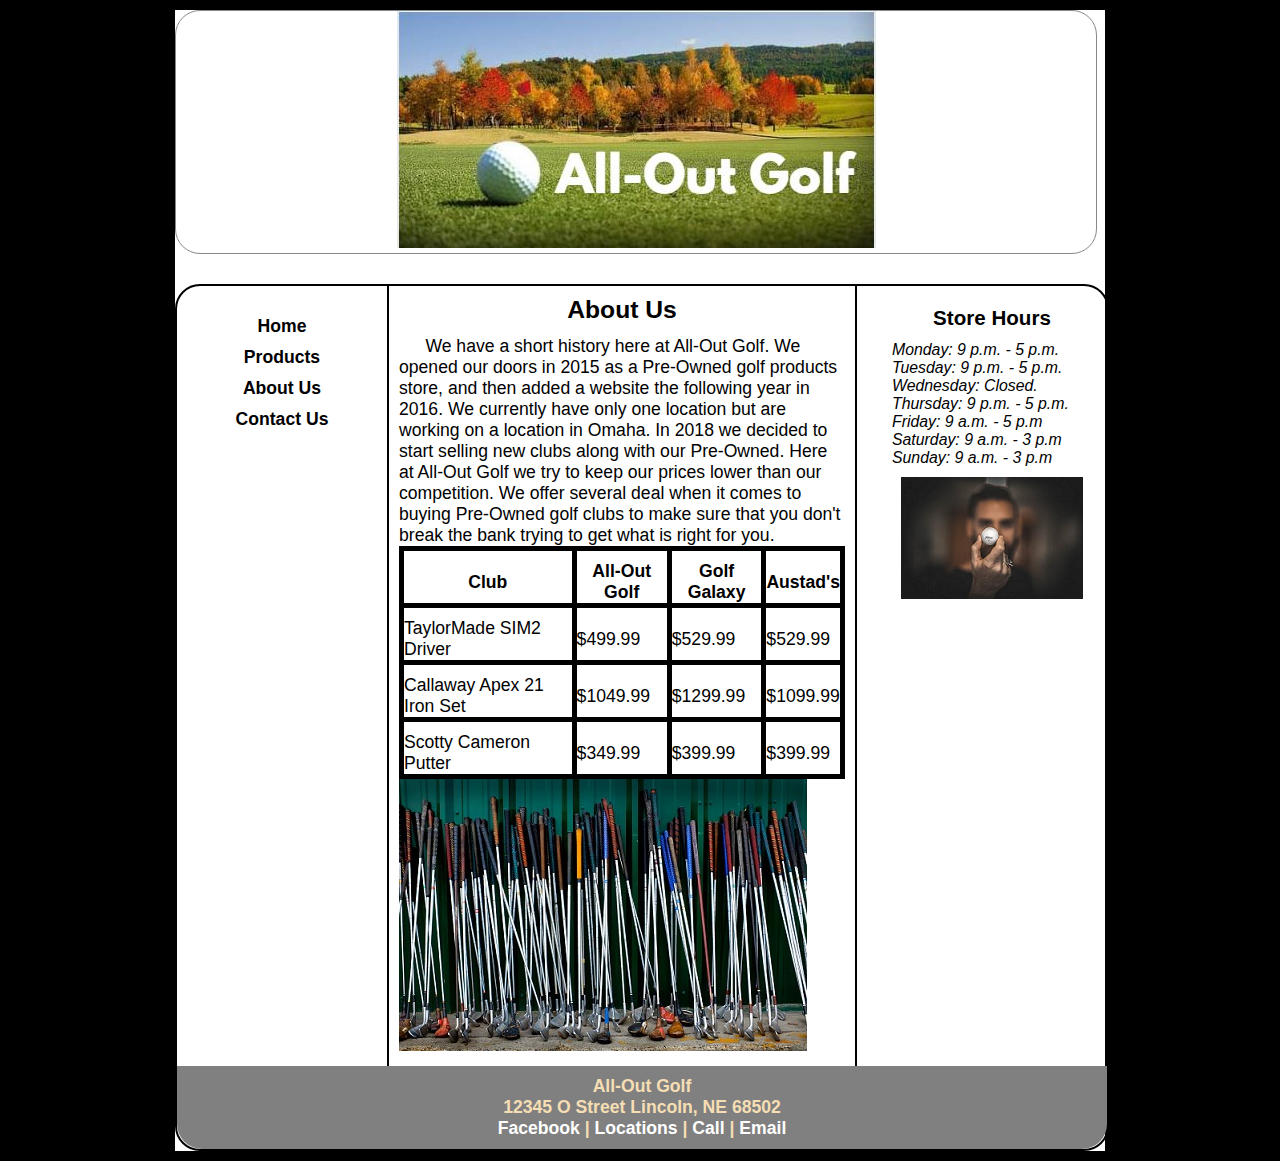
==== about.html @ 5bbe12dd "Add files via upload" ====
<!DOCTYPE html>
<html lang="en">
  <head>
	<!-- 
		Final Project CMIS 410
		Author: Will S.
		Date: 11/17/21
		
		These web pages are for educational purposes only, all content should be considered fictional. 
	
	-->

<meta http-equiv = "Content-Type" content = "text/html; charset=utf-8" />
<title>all-out golf</title>
   <link href="css/styles.css" rel="stylesheet" />


</head>

<body>

<div id = "container"> 

<header> 

<a href="index.html"><img src="images/alloutgolf.jpg" alt="company logo"/></a>

</header> 

<div id = "wrapper">
		 
<nav> 
	<ul>
	  <li><a href = "index.html">Home</a></li>
	  <li><a href = "products.html">Products</a></li>
	  <li><a href = "about.html">About Us</a></li>
	  <li><a href = "contact.html">Contact Us</a></li>
	</ul>
</nav> 
	 
<article id = "main"> 

<h2>About Us</h2>
	<p>We have a short history here at All-Out Golf.  We opened our doors in 2015 as a Pre-Owned golf products store, and then added a website the following year in 2016. We currently have only one location but are working on a location in Omaha. In 2018 we decided to start selling new clubs along with our Pre-Owned.  Here at All-Out Golf we try to keep our prices lower than our competition.  We offer several deal when it comes to buying Pre-Owned golf clubs to make sure that you don't break the bank trying to get what is right for you.</p>
	
	
<table/>
	<tr>
		<th>Club</th>
		<th>All-Out Golf</th>
		<th>Golf Galaxy</th>
		<th>Austad's</th>
	</tr>
	<tr>
		<td>TaylorMade SIM2 Driver</td>
		<td>$499.99</td>
		<td>$529.99</td>
		<td>$529.99</td>
	</tr>
		<td>Callaway Apex 21 Iron Set</td>
		<td>$1049.99</td>
		<td>$1299.99</td>
		<td>$1099.99</td>
	<tr>
		<td>Scotty Cameron Putter</td>
		<td>$349.99</td>
		<td>$399.99</td>
		<td>$399.99</td>
	</tr>
</table>

<img src="images/golfclubs2.jpg" alt="golf clubs" class="several" />


	
		



</article> <!-- end main -->

<aside> 

<h3>Store Hours</h3>

	<p>Monday: 9 p.m. - 5 p.m.</p>
	<p>Tuesday: 9 p.m. - 5 p.m.</p>
	<p>Wednesday:  Closed.</p>
	<p>Thursday: 9 p.m. - 5 p.m.</p>
	<p>Friday: 9 a.m. - 5 p.m</p>
	<p>Saturday: 9 a.m. - 3 p.m</p>
	<p>Sunday: 9 a.m. - 3 p.m</p>

<figure>
  <img src = "images/golfball.png" alt = "Guy Holding Golf Ball"  />

  
</figure>

</aside>   

<footer> 

	<p>All-Out Golf<br />
	12345 O Street Lincoln, NE 68502<br />
	<a href = "https://facebook.com" target="_blank">Facebook</a> |
	<a href = "https://goo.gl/maps/ezJpHAyVp2TZP2sk6"> Locations</a> |
	<a href = "tel:+4028066919">Call</a> |
	<a href = "mailto:wstanos20@gmail.com">Email</a></p>

</footer>  

</div> <!-- end wrapper --> 
</div> <!-- end container -->

</body>
</html>
---- css/styles.css ----
@charset "utf-8";
/*
   sample start file for final project - educational use only
   
   Author:   
   Date:     
   
  

*/

* {
    margin: 0; 
    padding: 0;
}

body {
    font-size: 1.1em;
    font-family: Arial, Helvetica, sans-serif;
	background-color: black;
}

#container {
    width: 930px;
    border-width: 1px;
    margin: 0 auto;
    background-color: white;
}


header {
    width: 920px;	/* reduced by 20px to accommodate shadow */
    margin-bottom: 30px;
    margin-top: 10px;
    text-align: center;
    border: 1px solid #888888;
    border-radius: 25px;  	
}

nav {
    width: 180px;
    margin: 0 5px 0 5px; 
    padding: 25px 10px 0 10px;
    float: left;
    text-align: center;
}

nav ul {
    font-weight: bold;
    list-style: none;
}

nav ul li a {
    padding: 5px;
    color: black;
    text-decoration: none;
    display:block;
}

nav ul li a:hover {
    background: orange;
    border-radius: 10px;
    color: white;
}

#main {
    width: 446px;
    padding: 10px;
    float: left;
    color: black;
    border-left: 2px solid;
    border-right: 2px solid;    
   
}

#main p {
    text-indent: 1.5em;
}

figure{
    padding-top: 10px;
    text-align: center;
}

figcaption {
    font-style: italic;
}

aside {
    width: 200px;
    margin: 0 5px 0 5px;
    padding: 10px;
    float: right;
}

aside p {
    font-style: italic;
    font-size: 0.9em;
}

h2 {
    font-size: 1.4em;
    text-align: center;
    padding-bottom: 0.5em;
}

h3 {
    text-align: center;
    padding-bottom: 0.5em;
    padding-top: 0.5em;
}

footer {
    width: 910px;
    margin: 0;
    padding: 10px;
    background-color: gray;
    clear: both;
    color: wheat;
    font-weight: bold;
    text-align: center;
	border-bottom-left-radius: 25px;
	border-bottom-right-radius: 25px;
}

#wrapper {
    width: 930px;
    margin-bottom: 10px;
    border: 2px solid;
    border-radius: 25px;
}/* navigation for footer */
footer a:link {
    color: white;
    text-decoration: none;
}

footer a:visited {
    color: navy;
    background-color: grey;
    text-decoration: none;
}

footer a:hover {
    text-decoration: underline;
}

.clubs {
	padding-left: 85px;
}
.several {
	padding-left: 50 px;
}


table, th, td {
	border: 5px solid black;
	border-collapse: collapse;
	padding-top: 10px;
}
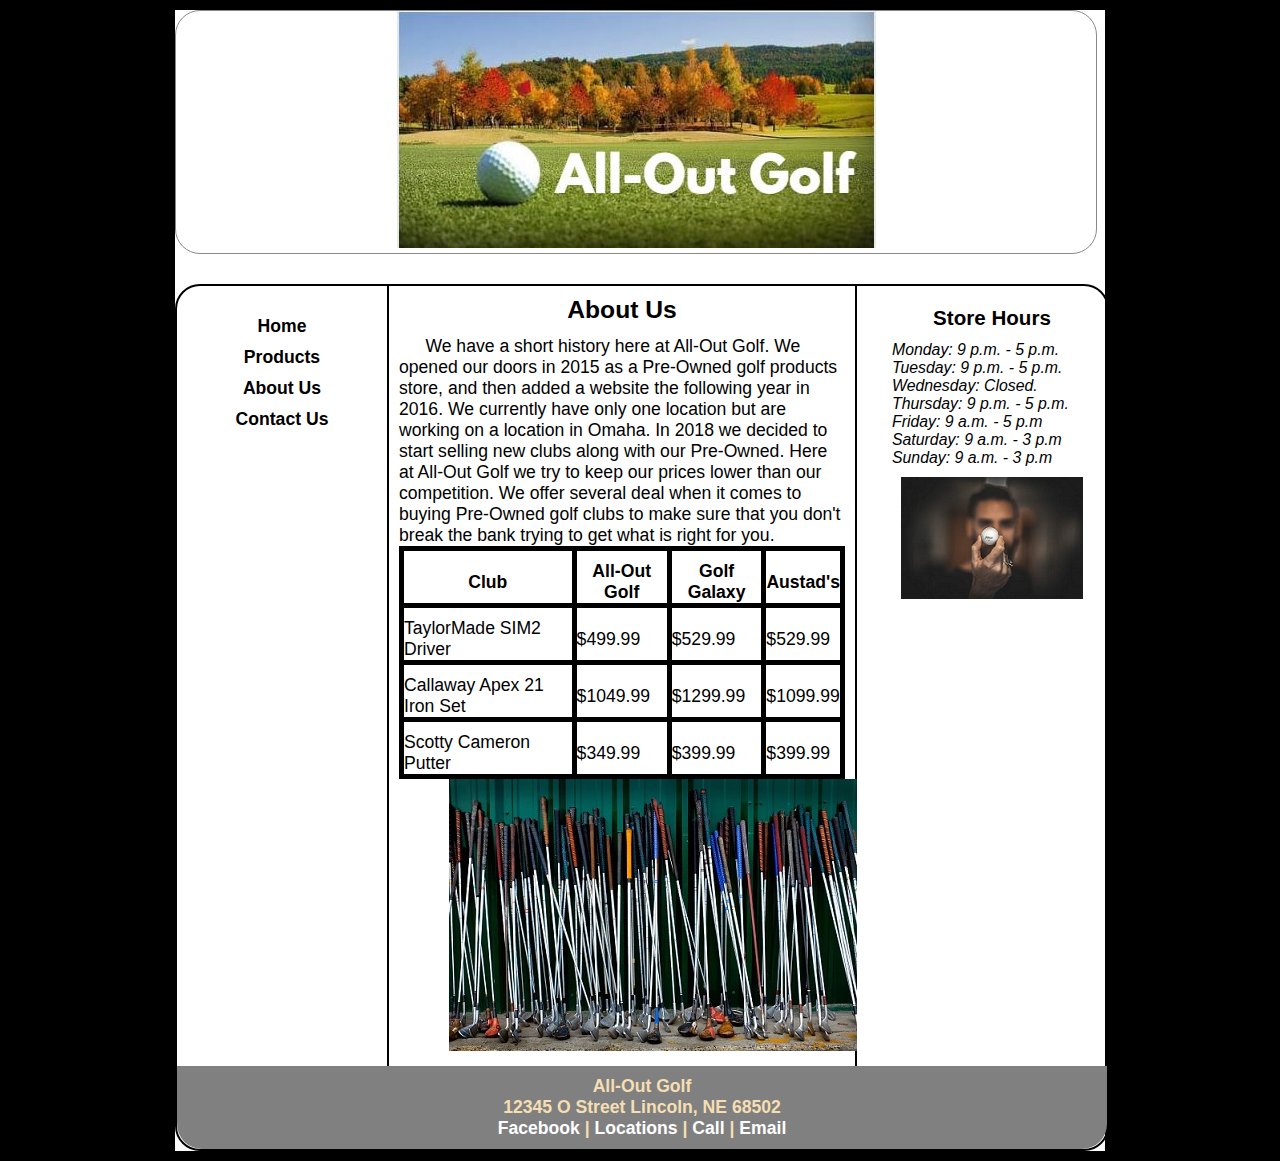
==== commit 3caf1307: "Add files via upload" ====
--- a/about.html
+++ b/about.html
@@ -104,7 +104,7 @@
 	<p>All-Out Golf<br />
 	12345 O Street Lincoln, NE 68502<br />
 	<a href = "https://facebook.com" target="_blank">Facebook</a> |
-	<a href = "https://goo.gl/maps/ezJpHAyVp2TZP2sk6"> Locations</a> |
+	<a href = "https://goo.gl/maps/ezJpHAyVp2TZP2sk6" target="_blank"> Locations</a> |
 	<a href = "tel:+4028066919">Call</a> |
 	<a href = "mailto:wstanos20@gmail.com">Email</a></p>
 
--- a/css/styles.css
+++ b/css/styles.css
@@ -148,7 +148,7 @@
 	padding-left: 85px;
 }
 .several {
-	padding-left: 50 px;
+	padding-left: 50px;
 }
 
 
